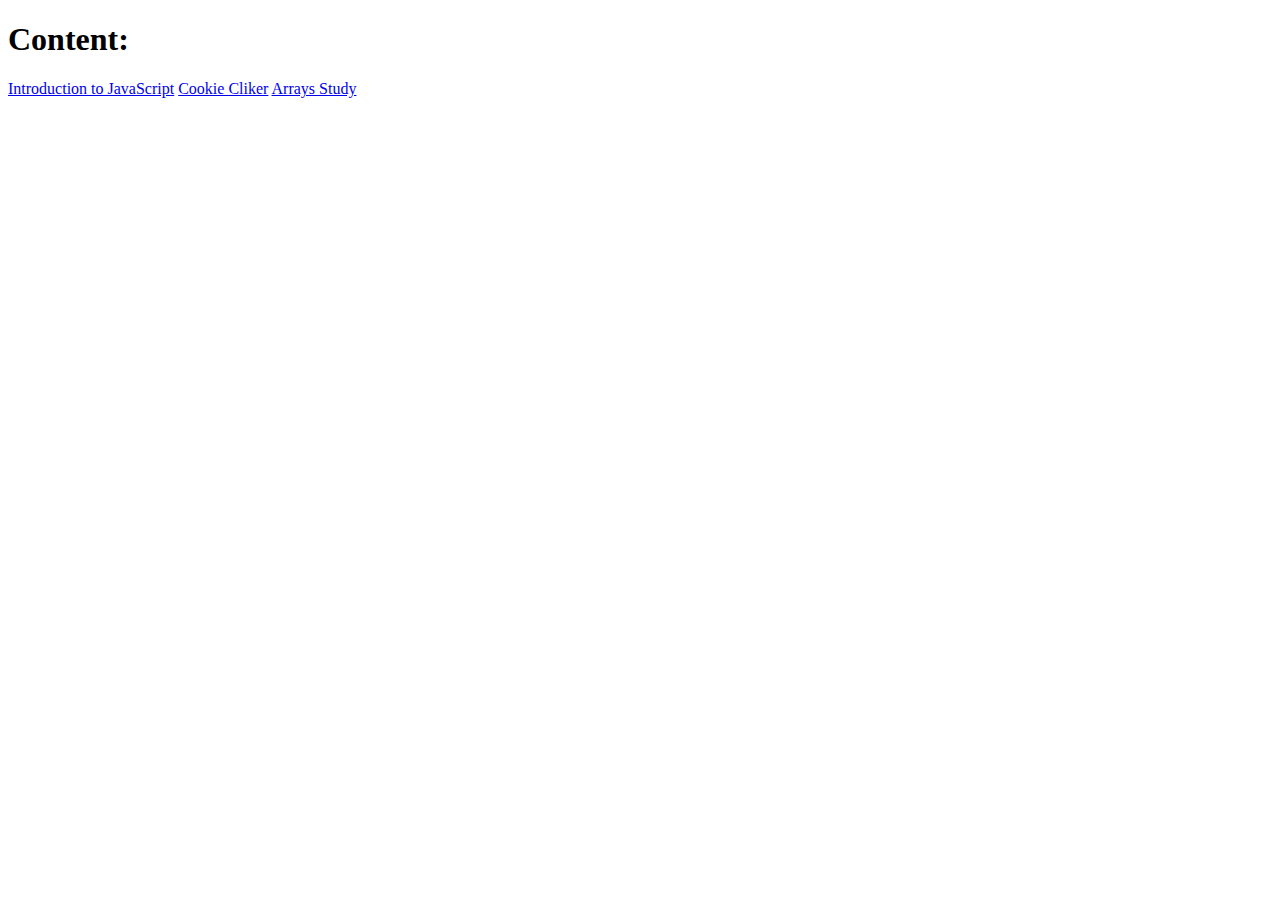
==== index.html @ 850d302d "Add all file (many mistakes)" ====
<!DOCTYPE html>
<html lang="en">

<head>
    <meta charset="UTF-8">
    <meta name="viewport" content="width=device-width, initial-scale=1.0">

    <title>LBA Exercices</title>
</head>

<body>
    <h1>Content:</h1>
    <a href="./html/js-intro.html">Introduction to JavaScript</a>
    <a href="./html/cookie-clicker.html">Cookie Cliker</a>
    <a href="./html/array-study.html">Arrays Study</a>
</body>

</html>
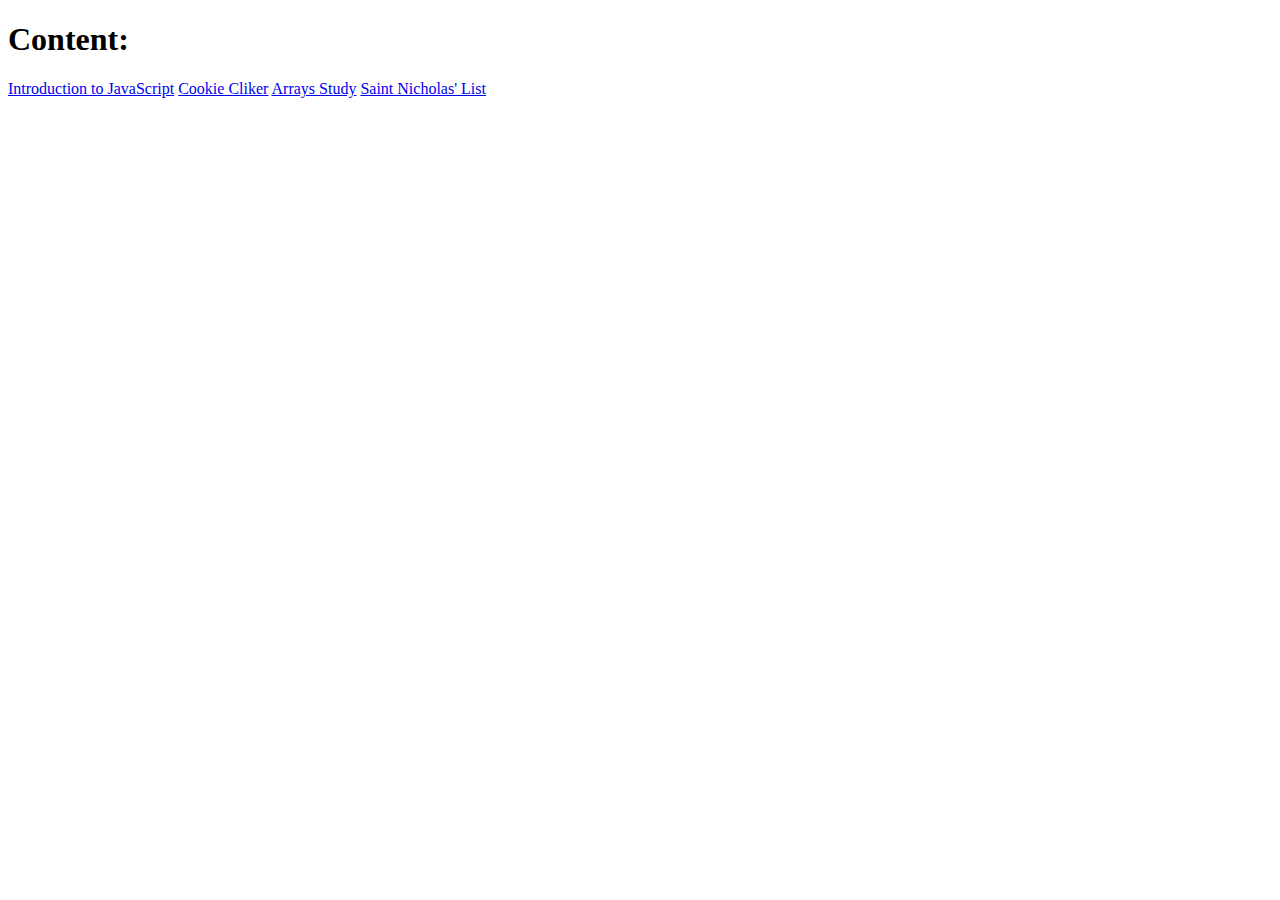
==== commit 24201c69: "Add new ex (st nicho list), still some bugs" ====
--- a/index.html
+++ b/index.html
@@ -13,6 +13,7 @@
     <a href="./html/js-intro.html">Introduction to JavaScript</a>
     <a href="./html/cookie-clicker.html">Cookie Cliker</a>
     <a href="./html/array-study.html">Arrays Study</a>
+    <a href="./html/saint-nicholas-list.html">Saint Nicholas' List</a>
 </body>
 
 </html>